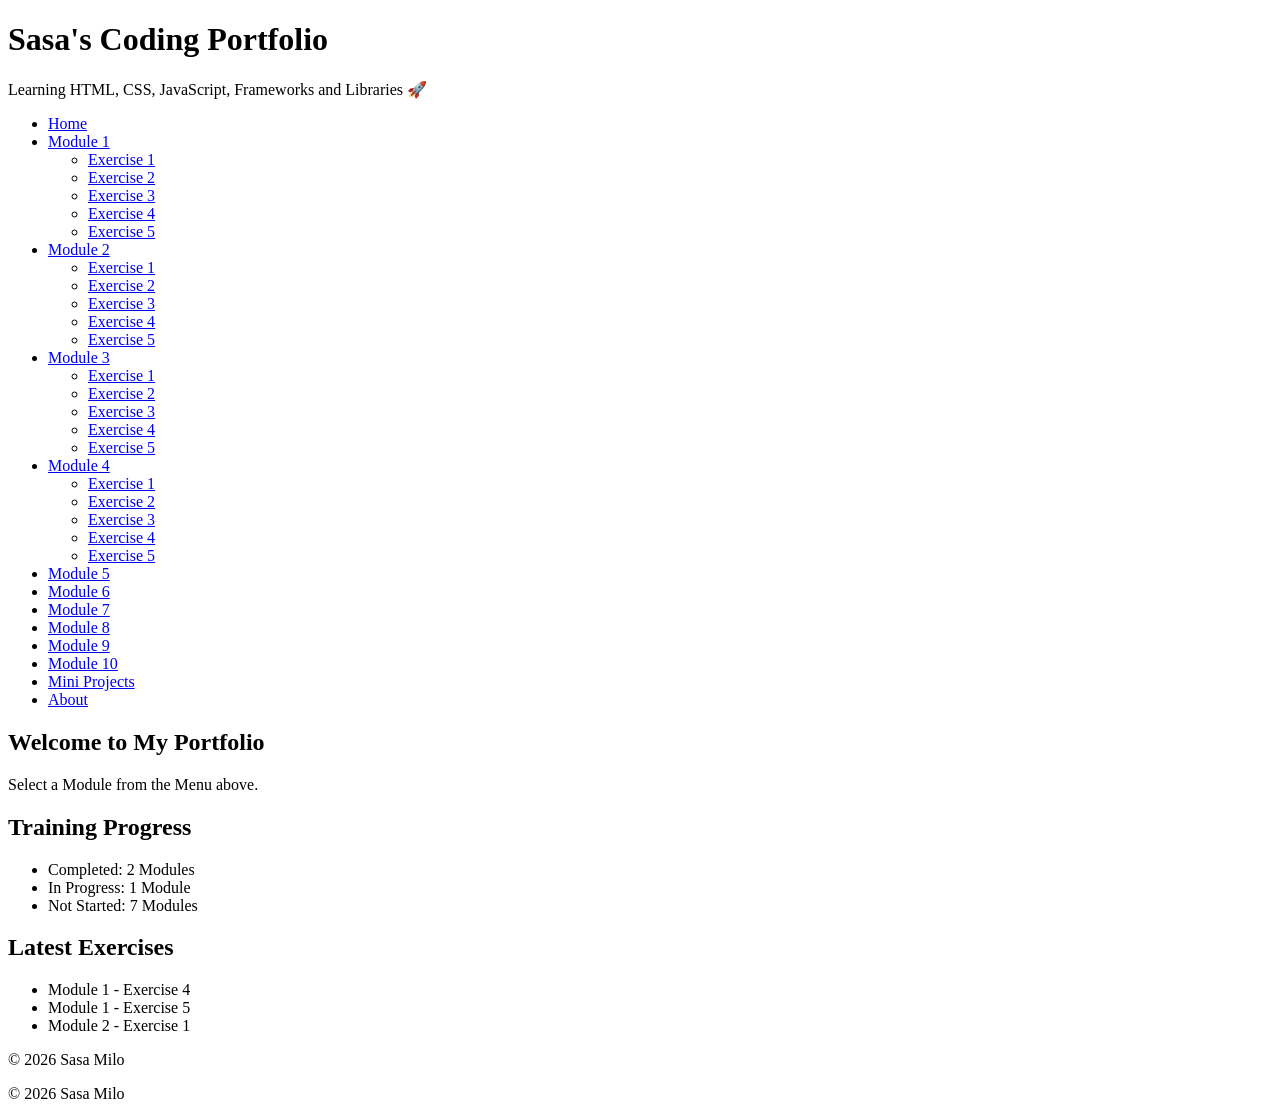
==== Index.html @ 084bf971 "Initial portfolio structure with exercise and gallery projects" ====
<!DOCTYPE html>
<html lang="en">
<head>
  <meta charset="UTF-8">
  <title>Sasa's Portfolio</title>

  <!-- 🔗 CSS LINK -->
  <link rel="stylesheet" href="style.css">
</head>

<body>

  <header class="header">
    <h1>Sasa's Coding Portfolio</h1>
    <p>Learning HTML, CSS, JavaScript, Frameworks and Libraries 🚀</p>
  </header>
  <body>

<nav>
    <ul class="menu">
        <li><a href="#">Home</a></li>

        <li>
            <a href="#">Module 1</a>
            <ul class="dropdown">
                <li><a href="module1/exercise1.html">Exercise 1</a></li>
                <li><a href="module1/exercise2.html">Exercise 2</a></li>
                <li><a href="module1/exercise3.html">Exercise 3</a></li>
                <li><a href="module1/exercise4.html">Exercise 4</a></li>
                <li><a href="module1/exercise5.html">Exercise 5</a></li>
            </ul>
        </li>

        <li>
            <a href="#">Module 2</a>
            <ul class="dropdown">
                <li><a href="module2/exercise1.html">Exercise 1</a></li>
                <li><a href="module2/exercise2.html">Exercise 2</a></li>
                <li><a href="module2/exercise3.html">Exercise 3</a></li>
                <li><a href="module2/exercise4.html">Exercise 4</a></li>
                <li><a href="module2/exercise5.html">Exercise 5</a></li>
            </ul>
        </li>

         <li>
            <a href="#">Module 3</a>
            <ul class="dropdown">
                <li><a href="module3/exercise1.html">Exercise 1</a></li>
                <li><a href="module3/exercise2.html">Exercise 2</a></li>
                <li><a href="module3/exercise3.html">Exercise 3</a></li>
                <li><a href="module3/exercise4.html">Exercise 4</a></li>
                <li><a href="module3/exercise5.html">Exercise 5</a></li>
            </ul>
        </li>

         <li>
            <a href="#">Module 4</a>
            <ul class="dropdown">
                <li><a href="module4/exercise1.html">Exercise 1</a></li>
                <li><a href="module4/exercise2.html">Exercise 2</a></li>
                <li><a href="module4/exercise3.html">Exercise 3</a></li>
                <li><a href="module4/exercise4.html">Exercise 4</a></li>
                <li><a href="module4/exercise5.html">Exercise 5</a></li>
            </ul>
        </li>
        <!-- <a href="module1/exercise1.txt">
            Exercise 1
        </a>
        <a href="module1/exercise2.txt">
            Exercise 2      
        </a>
        <a href="module1/exercise3.html">
            Exercise 3
        </a> -->

      <!--  <li><a href="#">Module 3</a></li>
        <li><a href="#">Module 4</a></li> -->
        <li><a href="#">Module 5</a></li>
        <li><a href="#">Module 6</a></li>
        <li><a href="#">Module 7</a></li>
        <li><a href="#">Module 8</a></li>
        <li><a href="#">Module 9</a></li>
        <li><a href="#">Module 10</a></li>
        <li><a href="#">Mini Projects</a></li>
        <li><a href="#">About</a></li>

    </ul>
</nav>

<main>
    <h2>Welcome to My Portfolio</h2>
    <p>Select a Module from the Menu above.</p>
</main>

<section class="status-container">

    <div class="status-card">

        <h2>Training Progress</h2>

        <ul>
            <li>Completed: 2 Modules</li>
            <li>In Progress: 1 Module</li>
            <li>Not Started: 7 Modules</li>
        </ul>

    </div>

    <div class="status-card">

        <h2>Latest Exercises</h2>

        <ul>
            <li>Module 1 - Exercise 4</li>
            <li>Module 1 - Exercise 5</li>
            <li>Module 2 - Exercise 1</li>
        </ul>

    </div>

</section>

<footer>
    <p>&copy; 2026 Sasa Milo</p>
</footer>

<script src="script.js"></script>

</body>
  
  <footer>
    <p>© 2026 Sasa Milo</p>
  </footer>

  <!-- 🔗 JS LINK -->
  <script src="script.js"></script>

</body>
</html>
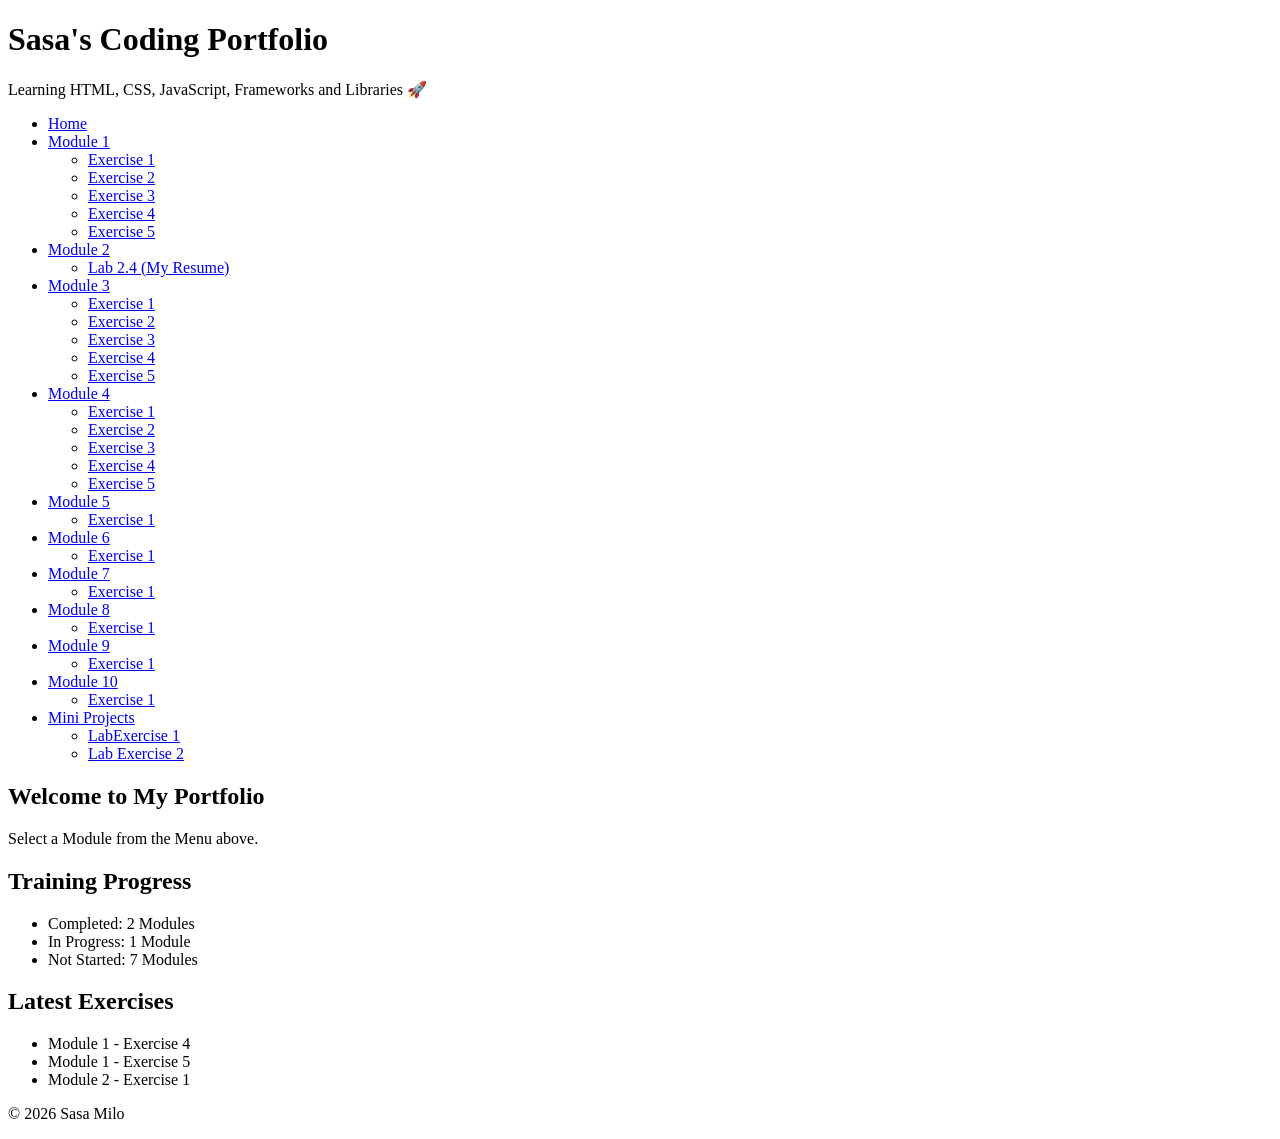
==== commit 61538163: "Add resume exercise, update portfolio, and clean up files" ====
--- a/Index.html
+++ b/Index.html
@@ -3,8 +3,10 @@
 <head>
   <meta charset="UTF-8">
   <title>Sasa's Portfolio</title>
+ <!--
+         -- 🔗 CSS LINK --
 
-  <!-- 🔗 CSS LINK -->
+  -->
   <link rel="stylesheet" href="style.css">
 </head>
 
@@ -19,7 +21,9 @@
 <nav>
     <ul class="menu">
         <li><a href="#">Home</a></li>
-
+<!--
+        DropDown Menus for Each Module
+    -->
         <li>
             <a href="#">Module 1</a>
             <ul class="dropdown">
@@ -30,18 +34,22 @@
                 <li><a href="module1/exercise5.html">Exercise 5</a></li>
             </ul>
         </li>
-
+        <!--
+                Module 2 DropDown Menus
+        -->
         <li>
             <a href="#">Module 2</a>
             <ul class="dropdown">
-                <li><a href="module2/exercise1.html">Exercise 1</a></li>
-                <li><a href="module2/exercise2.html">Exercise 2</a></li>
+                <li><a href="Resume/resume.html">Lab 2.4 (My Resume)</a></li>
+ <!--               <li><a href="module2/exercise2.html">Exercise 2</a></li>
                 <li><a href="module2/exercise3.html">Exercise 3</a></li>
                 <li><a href="module2/exercise4.html">Exercise 4</a></li>
-                <li><a href="module2/exercise5.html">Exercise 5</a></li>
+                <li><a href="module2/exercise5.html">Exercise 5</a></li>  -->
             </ul>
         </li>
-
+        <!--
+                Module 3 DropDown Menus
+        -->
          <li>
             <a href="#">Module 3</a>
             <ul class="dropdown">
@@ -52,7 +60,9 @@
                 <li><a href="module3/exercise5.html">Exercise 5</a></li>
             </ul>
         </li>
-
+        <!--
+                Module 4 DropDown Menus
+        -->
          <li>
             <a href="#">Module 4</a>
             <ul class="dropdown">
@@ -63,28 +73,72 @@
                 <li><a href="module4/exercise5.html">Exercise 5</a></li>
             </ul>
         </li>
-        <!-- <a href="module1/exercise1.txt">
-            Exercise 1
-        </a>
-        <a href="module1/exercise2.txt">
-            Exercise 2      
-        </a>
-        <a href="module1/exercise3.html">
-            Exercise 3
-        </a> -->
-
-      <!--  <li><a href="#">Module 3</a></li>
-        <li><a href="#">Module 4</a></li> -->
-        <li><a href="#">Module 5</a></li>
-        <li><a href="#">Module 6</a></li>
-        <li><a href="#">Module 7</a></li>
-        <li><a href="#">Module 8</a></li>
-        <li><a href="#">Module 9</a></li>
-        <li><a href="#">Module 10</a></li>
-        <li><a href="#">Mini Projects</a></li>
-        <li><a href="#">About</a></li>
-
-    </ul>
+        <!--
+                Module 5 DropDown Menus
+        -->
+         <li>
+            <a href="#">Module 5</a>
+            <ul class="dropdown">
+                <li><a href="module5/exercise1.html">Exercise 1</a></li>
+            </ul>
+        </li>
+        <!--
+                Module 6 DropDown Menus
+        -->
+         <li>
+            <a href="#">Module 6</a>
+            <ul class="dropdown">
+                <li><a href="module6/exercise1.html">Exercise 1</a></li>
+            </ul>
+        </li>
+        <!--
+                Module 7 DropDown Menus
+        -->
+         <li>
+            <a href="#">Module 7</a>
+            <ul class="dropdown">
+                <li><a href="module7/exercise1.html">Exercise 1</a></li>
+            </ul>
+        </li>
+        <!--
+                Module 8 DropDown Menus
+        -->
+         <li>
+            <a href="#">Module 8</a>
+            <ul class="dropdown">
+                <li><a href="module8/exercise1.html">Exercise 1</a></li>
+            </ul>
+        </li>
+        <!--
+                Module 9 DropDown Menus
+        -->
+         <li>
+            <a href="#">Module 9</a>
+            <ul class="dropdown">
+                <li><a href="module9/exercise1.html">Exercise 1</a></li>
+            </ul>
+        </li>
+        <!--
+                Module 10 DropDown Menus
+        -->
+         <li>
+            <a href="#">Module 10</a>
+            <ul class="dropdown">
+                <li><a href="module10/exercise1.html">Exercise 1</a></li>
+            </ul>
+        </li>
+        <!--
+                Lab Exercisee DropDown Menus
+        -->
+         <li>
+            <a href="#">Mini Projects</a>
+            <ul class="dropdown">
+                <li><a href="MiniProjects/Lab1FigmaExercise.html">LabExercise 1</a></li>
+                <li><a href="MiniProjects/exercise2.html">Lab Exercise 2</a></li>  
+            </ul>
+        </li>
+</ul>
+ 
 </nav>
 
 <main>
@@ -123,17 +177,17 @@
 <footer>
     <p>&copy; 2026 Sasa Milo</p>
 </footer>
-
+<!--
 <script src="script.js"></script>
 
-</body>
-  
+</body> 
+
   <footer>
     <p>© 2026 Sasa Milo</p>
   </footer>
 
-  <!-- 🔗 JS LINK -->
+ 
   <script src="script.js"></script>
-
+  
 </body>
 </html>
